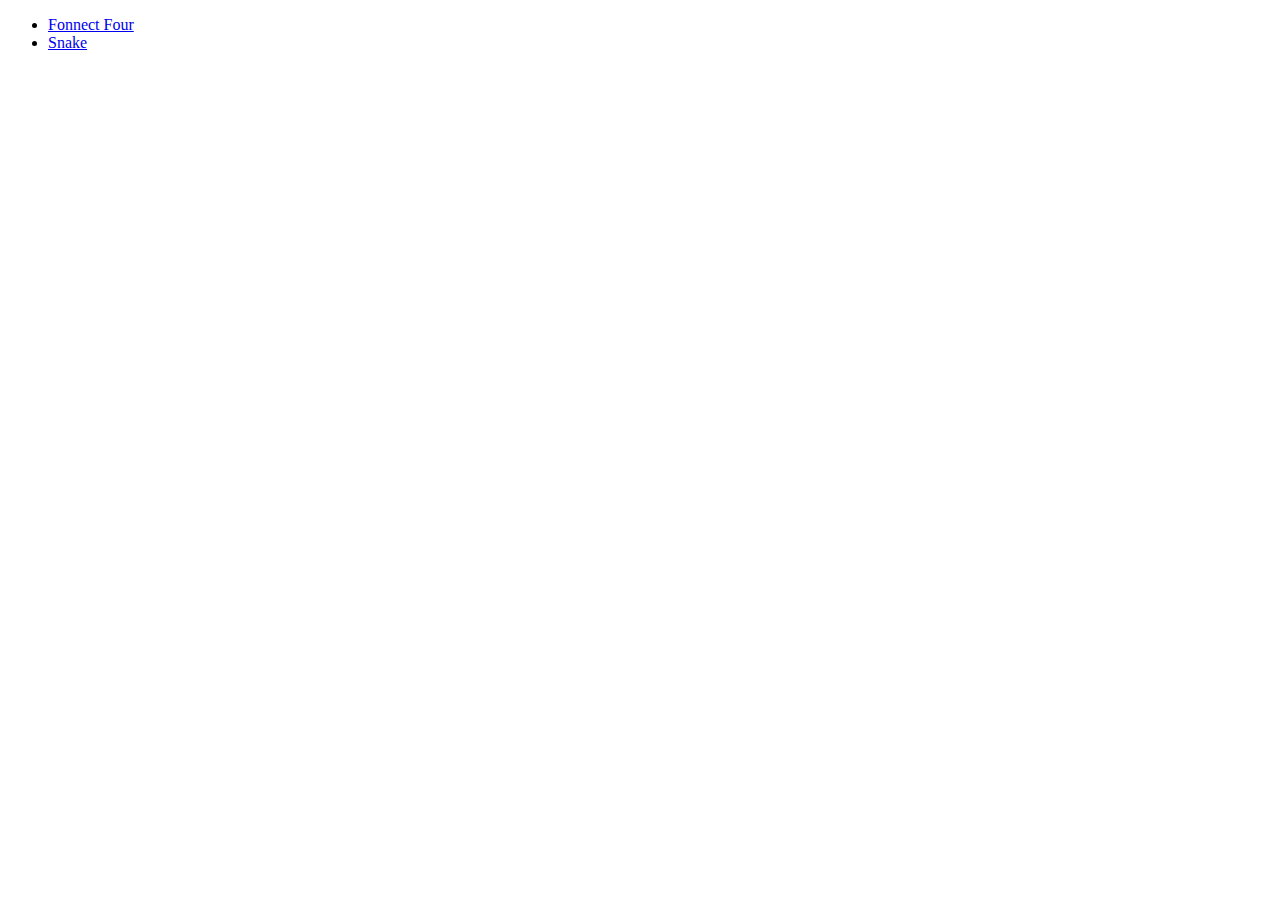
==== index.html @ 6913a41d "adding the snake game to the index" ====
<!DOCTYPE html>
<html lang="en">

<head>
<title>Snitchmedia Games</title>

</head>

<body id="games" class="playing">
    <ul>
        <li><a href="connect_four">Fonnect Four</a></li>
        <li><a href="snake">Snake</a></li>
    </ul>
</body>

</html>
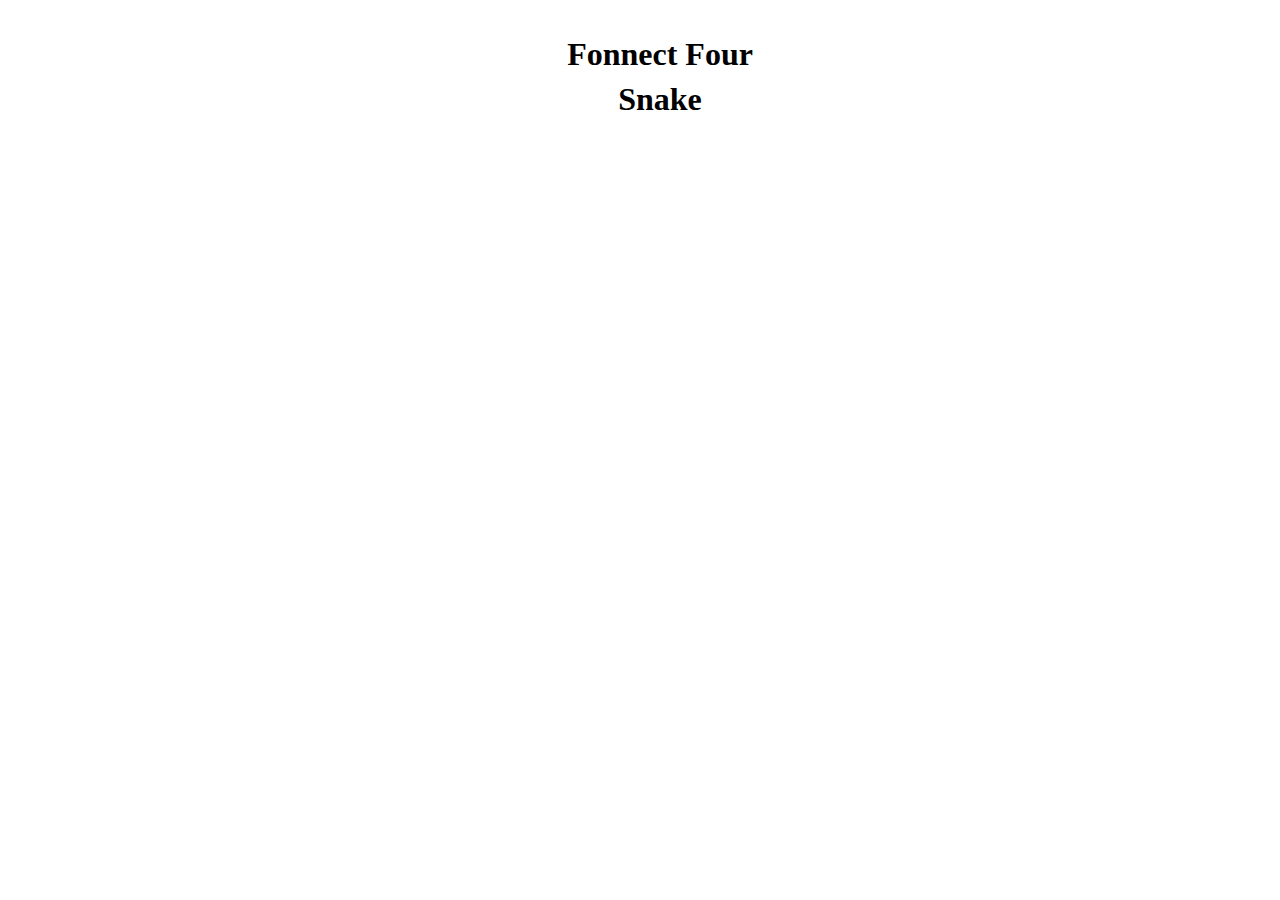
==== commit 8f5f0528: "little styling" ====
--- a/index.html
+++ b/index.html
@@ -3,14 +3,20 @@
 
 <head>
 <title>Snitchmedia Games</title>
-
+<style type="text/css"> 
+    ul { text-align: center; list-style-type:none; font-size: 2em; line-height: 1.4em } 
+    a { font-weight: bold; color: black; text-decoration: none }
+    a:hover { color: gray; text-decoration: underline }
+</style>
 </head>
 
-<body id="games" class="playing">
-    <ul>
-        <li><a href="connect_four">Fonnect Four</a></li>
-        <li><a href="snake">Snake</a></li>
-    </ul>
+<body>
+    <div id="wrapper">
+        <ul>
+            <li><a href="connect_four">Fonnect Four</a></li>
+            <li><a href="snake">Snake</a></li>
+        </ul>
+    </div>
 </body>
 
 </html>
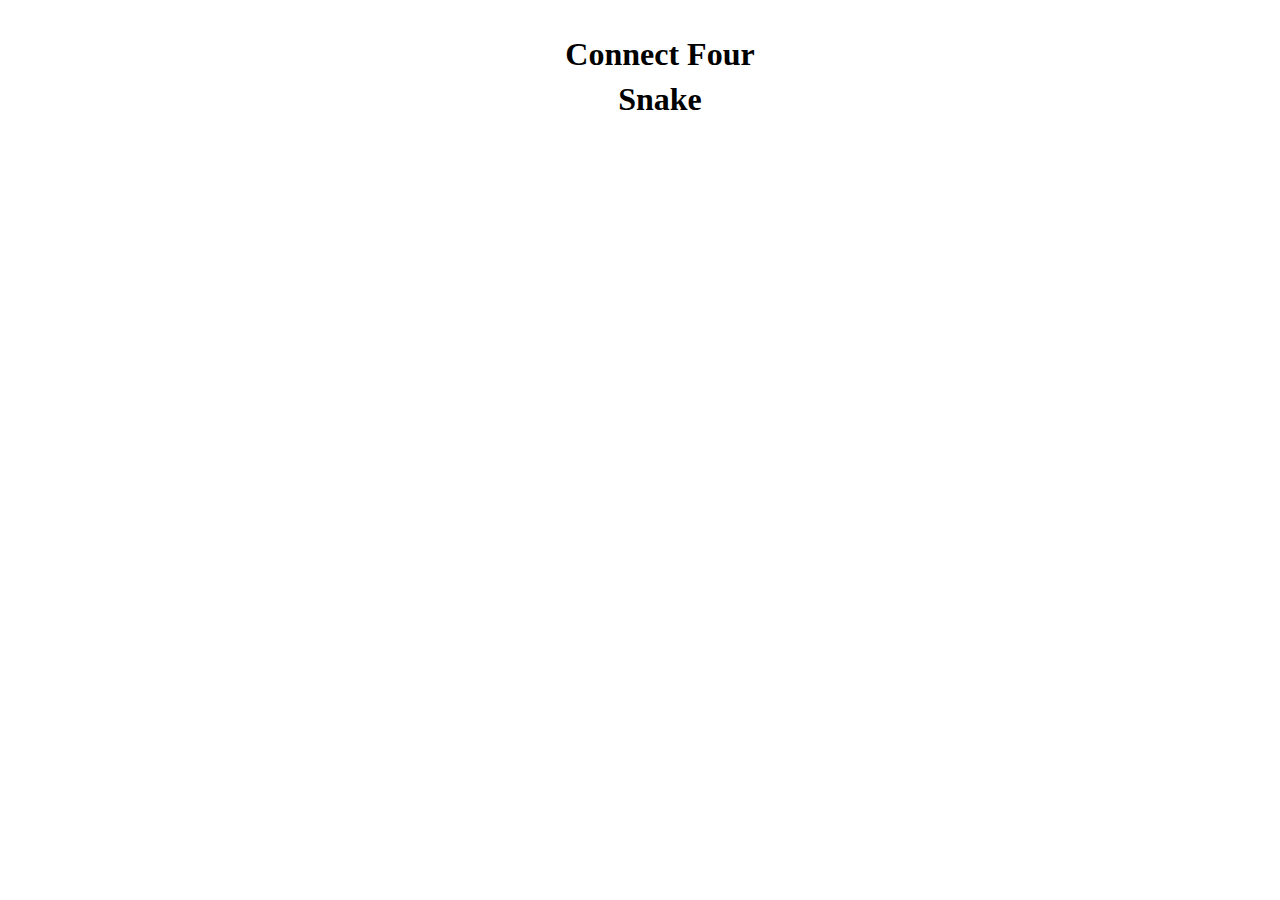
==== commit 9243d1b4: "typo" ====
--- a/index.html
+++ b/index.html
@@ -13,7 +13,7 @@
 <body>
     <div id="wrapper">
         <ul>
-            <li><a href="connect_four">Fonnect Four</a></li>
+            <li><a href="connect_four">Connect Four</a></li>
             <li><a href="snake">Snake</a></li>
         </ul>
     </div>
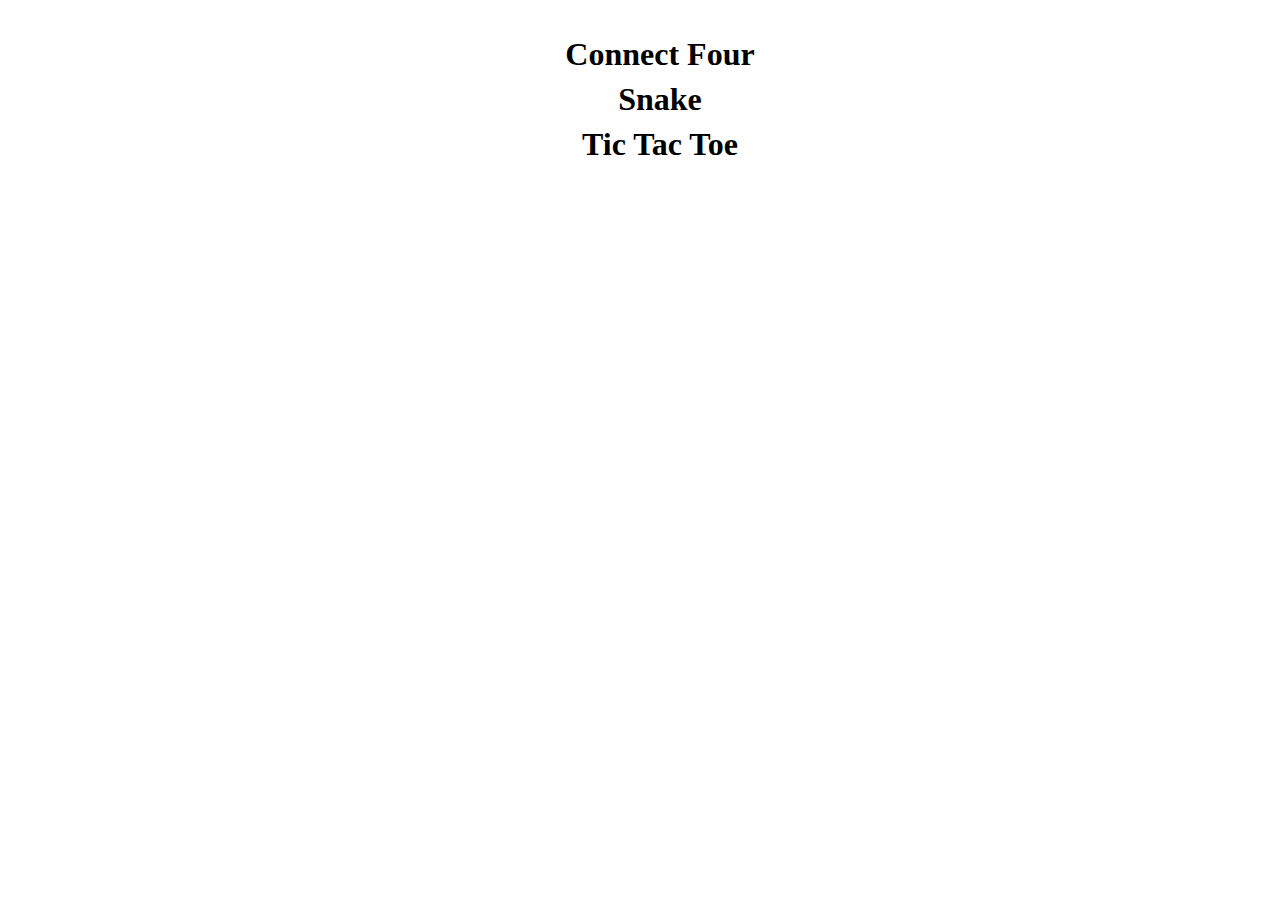
==== commit 786df5ed: "adding tic tac toe" ====
--- a/index.html
+++ b/index.html
@@ -15,6 +15,7 @@
         <ul>
             <li><a href="connect_four">Connect Four</a></li>
             <li><a href="snake">Snake</a></li>
+            <li><a href="tic-tac-toe">Tic Tac Toe</a></li>
         </ul>
     </div>
 </body>
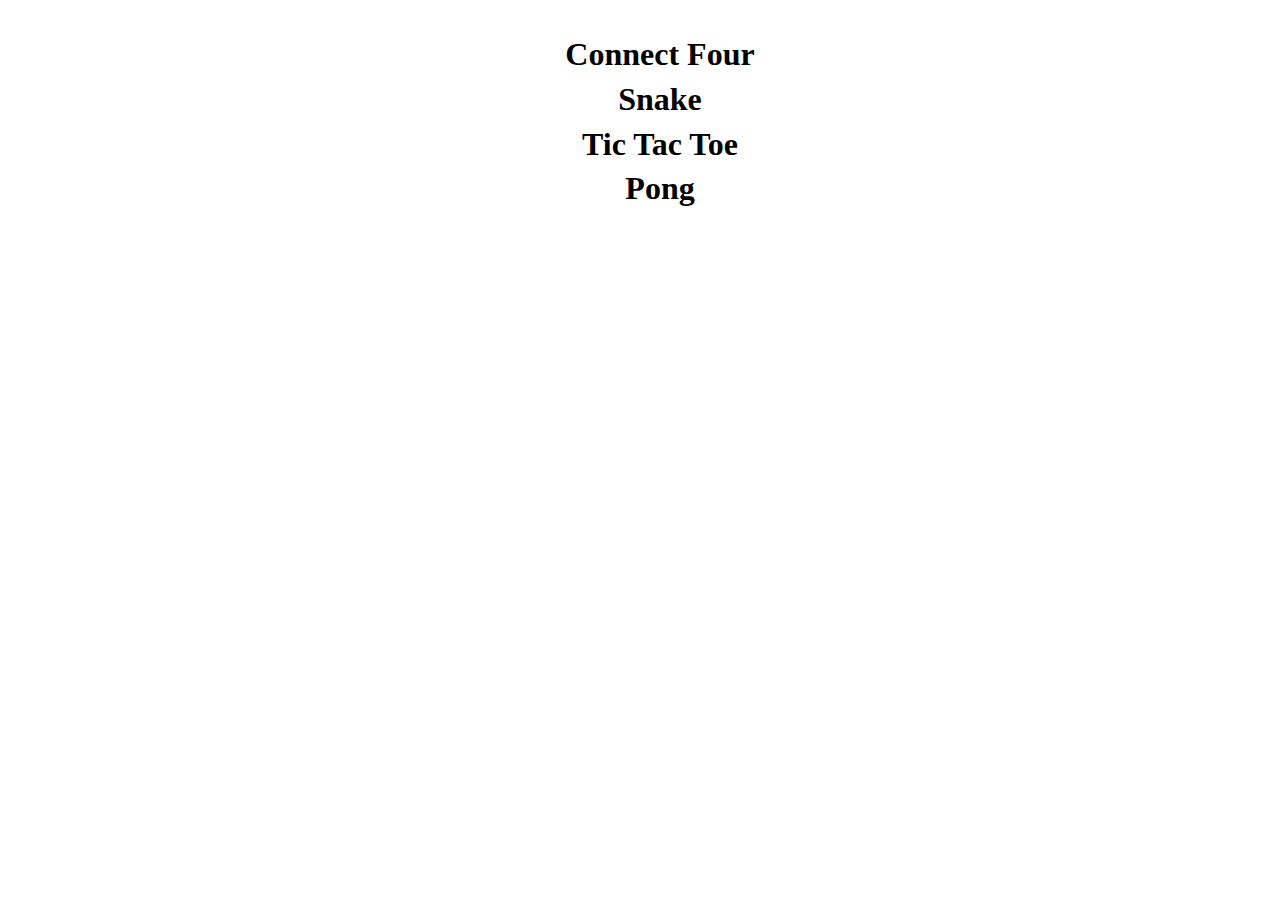
==== commit d13be6c5: "adding tracking" ====
--- a/index.html
+++ b/index.html
@@ -8,6 +8,19 @@
     a { font-weight: bold; color: black; text-decoration: none }
     a:hover { color: gray; text-decoration: underline }
 </style>
+<script type="text/javascript">
+
+  var _gaq = _gaq || [];
+  _gaq.push(['_setAccount', 'UA-565491-11']);
+  _gaq.push(['_trackPageview']);
+
+  (function() {
+    var ga = document.createElement('script'); ga.type = 'text/javascript'; ga.async = true;
+    ga.src = ('https:' == document.location.protocol ? 'https://ssl' : 'http://www') + '.google-analytics.com/ga.js';
+    var s = document.getElementsByTagName('script')[0]; s.parentNode.insertBefore(ga, s);
+  })();
+
+</script>
 </head>
 
 <body>
@@ -16,6 +29,7 @@
             <li><a href="connect_four">Connect Four</a></li>
             <li><a href="snake">Snake</a></li>
             <li><a href="tic-tac-toe">Tic Tac Toe</a></li>
+            <li><a href="pong">Pong</a></li>
         </ul>
     </div>
 </body>
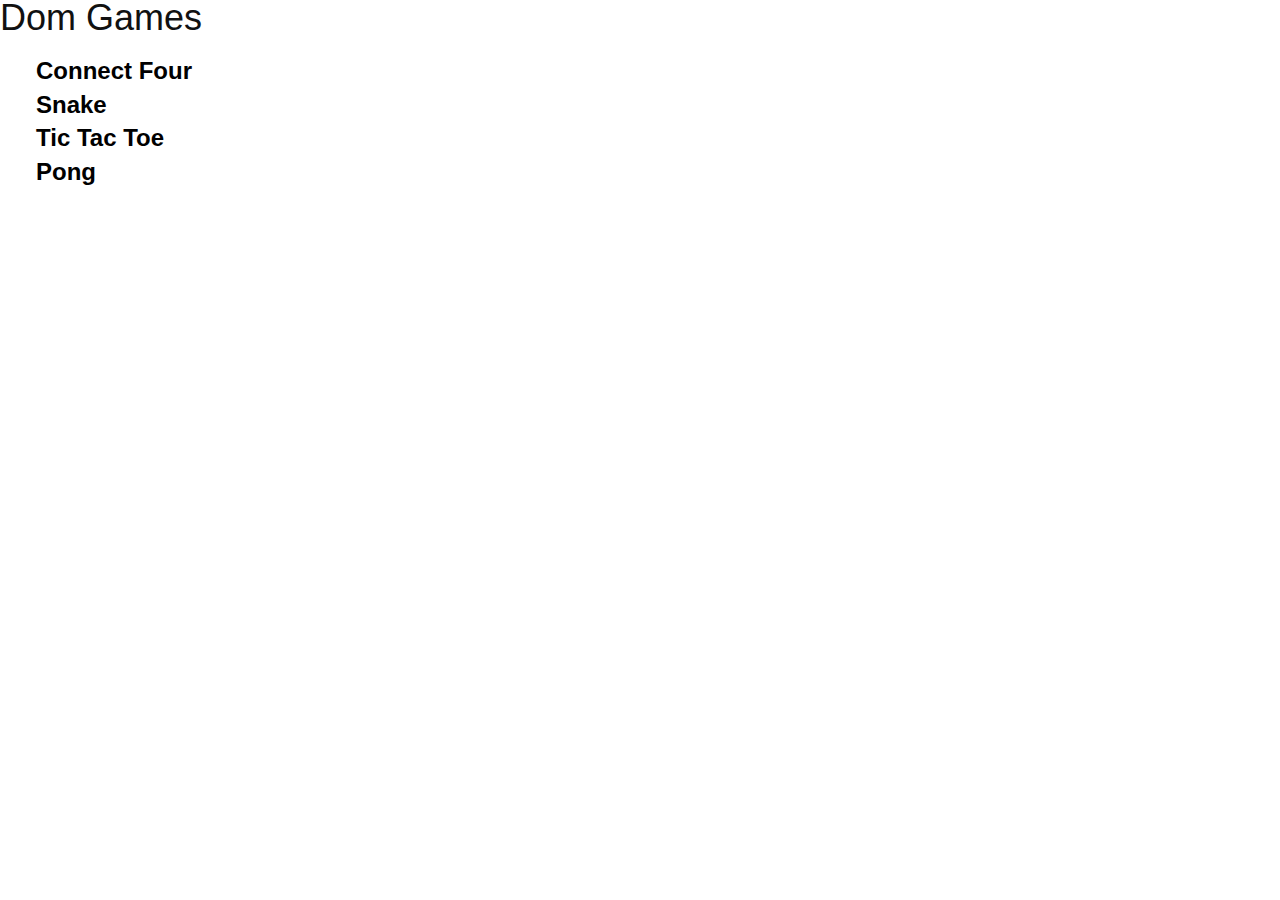
==== commit 98824c8e: "adding blueprint for better design choices" ====
--- a/index.html
+++ b/index.html
@@ -3,8 +3,10 @@
 
 <head>
 <title>Snitchmedia Games</title>
+ <link rel="stylesheet" href="./css/screen.css" type="text/css"  media="screen, projection"> 
 <style type="text/css"> 
-    ul { text-align: center; list-style-type:none; font-size: 2em; line-height: 1.4em } 
+    ul { list-style-type:none; font-size: 2em; line-height: 1.4em } 
+    ul li:hover { list-style-type: square }
     a { font-weight: bold; color: black; text-decoration: none }
     a:hover { color: gray; text-decoration: underline }
 </style>
@@ -25,6 +27,7 @@
 
 <body>
     <div id="wrapper">
+        <h1>Dom Games</h1>
         <ul>
             <li><a href="connect_four">Connect Four</a></li>
             <li><a href="snake">Snake</a></li>
--- a/css/screen.css
+++ b/css/screen.css
@@ -0,0 +1,265 @@
+/* -----------------------------------------------------------------------
+
+
+ Blueprint CSS Framework 1.0
+ http://blueprintcss.org
+
+   * Copyright (c) 2007-Present. See LICENSE for more info.
+   * See README for instructions on how to use Blueprint.
+   * For credits and origins, see AUTHORS.
+   * This is a compressed file. See the sources in the 'src' directory.
+
+----------------------------------------------------------------------- */
+
+/* reset.css */
+html {margin:0;padding:0;border:0;}
+body, div, span, object, iframe, h1, h2, h3, h4, h5, h6, p, blockquote, pre, a, abbr, acronym, address, code, del, dfn, em, img, q, dl, dt, dd, ol, ul, li, fieldset, form, label, legend, table, caption, tbody, tfoot, thead, tr, th, td, article, aside, dialog, figure, footer, header, hgroup, nav, section {margin:0;padding:0;border:0;font-weight:inherit;font-style:inherit;font-size:100%;font-family:inherit;vertical-align:baseline;}
+article, aside, dialog, figure, footer, header, hgroup, nav, section {display:block;}
+body {line-height:1.5;background:white;}
+table {border-collapse:separate;border-spacing:0;}
+caption, th, td {text-align:left;font-weight:normal;float:none !important;}
+table, th, td {vertical-align:middle;}
+blockquote:before, blockquote:after, q:before, q:after {content:'';}
+blockquote, q {quotes:"" "";}
+a img {border:none;}
+:focus {outline:0;}
+
+/* typography.css */
+html {font-size:100.01%;}
+body {font-size:75%;color:#222;background:#fff;font-family:"Helvetica Neue", Arial, Helvetica, sans-serif;}
+h1, h2, h3, h4, h5, h6 {font-weight:normal;color:#111;}
+h1 {font-size:3em;line-height:1;margin-bottom:0.5em;}
+h2 {font-size:2em;margin-bottom:0.75em;}
+h3 {font-size:1.5em;line-height:1;margin-bottom:1em;}
+h4 {font-size:1.2em;line-height:1.25;margin-bottom:1.25em;}
+h5 {font-size:1em;font-weight:bold;margin-bottom:1.5em;}
+h6 {font-size:1em;font-weight:bold;}
+h1 img, h2 img, h3 img, h4 img, h5 img, h6 img {margin:0;}
+p {margin:0 0 1.5em;}
+.left {float:left !important;}
+p .left {margin:1.5em 1.5em 1.5em 0;padding:0;}
+.right {float:right !important;}
+p .right {margin:1.5em 0 1.5em 1.5em;padding:0;}
+a:focus, a:hover {color:#09f;}
+a {color:#06c;text-decoration:underline;}
+blockquote {margin:1.5em;color:#666;font-style:italic;}
+strong, dfn {font-weight:bold;}
+em, dfn {font-style:italic;}
+sup, sub {line-height:0;}
+abbr, acronym {border-bottom:1px dotted #666;}
+address {margin:0 0 1.5em;font-style:italic;}
+del {color:#666;}
+pre {margin:1.5em 0;white-space:pre;}
+pre, code, tt {font:1em 'andale mono', 'lucida console', monospace;line-height:1.5;}
+li ul, li ol {margin:0;}
+ul, ol {margin:0 1.5em 1.5em 0;padding-left:1.5em;}
+ul {list-style-type:disc;}
+ol {list-style-type:decimal;}
+dl {margin:0 0 1.5em 0;}
+dl dt {font-weight:bold;}
+dd {margin-left:1.5em;}
+table {margin-bottom:1.4em;width:100%;}
+th {font-weight:bold;}
+thead th {background:#c3d9ff;}
+th, td, caption {padding:4px 10px 4px 5px;}
+tbody tr:nth-child(even) td, tbody tr.even td {background:#e5ecf9;}
+tfoot {font-style:italic;}
+caption {background:#eee;}
+.small {font-size:.8em;margin-bottom:1.875em;line-height:1.875em;}
+.large {font-size:1.2em;line-height:2.5em;margin-bottom:1.25em;}
+.hide {display:none;}
+.quiet {color:#666;}
+.loud {color:#000;}
+.highlight {background:#ff0;}
+.added {background:#060;color:#fff;}
+.removed {background:#900;color:#fff;}
+.first {margin-left:0;padding-left:0;}
+.last {margin-right:0;padding-right:0;}
+.top {margin-top:0;padding-top:0;}
+.bottom {margin-bottom:0;padding-bottom:0;}
+
+/* forms.css */
+label {font-weight:bold;}
+fieldset {padding:0 1.4em 1.4em 1.4em;margin:0 0 1.5em 0;border:1px solid #ccc;}
+legend {font-weight:bold;font-size:1.2em;margin-top:-0.2em;margin-bottom:1em;}
+fieldset, #IE8#HACK {padding-top:1.4em;}
+legend, #IE8#HACK {margin-top:0;margin-bottom:0;}
+input[type=text], input[type=password], input.text, input.title, textarea {background-color:#fff;border:1px solid #bbb;}
+input[type=text]:focus, input[type=password]:focus, input.text:focus, input.title:focus, textarea:focus {border-color:#666;}
+select {background-color:#fff;border-width:1px;border-style:solid;}
+input[type=text], input[type=password], input.text, input.title, textarea, select {margin:0.5em 0;}
+input.text, input.title {width:300px;padding:5px;}
+input.title {font-size:1.5em;}
+textarea {width:390px;height:250px;padding:5px;}
+form.inline {line-height:3;}
+form.inline p {margin-bottom:0;}
+.error, .alert, .notice, .success, .info {padding:0.8em;margin-bottom:1em;border:2px solid #ddd;}
+.error, .alert {background:#fbe3e4;color:#8a1f11;border-color:#fbc2c4;}
+.notice {background:#fff6bf;color:#514721;border-color:#ffd324;}
+.success {background:#e6efc2;color:#264409;border-color:#c6d880;}
+.info {background:#d5edf8;color:#205791;border-color:#92cae4;}
+.error a, .alert a {color:#8a1f11;}
+.notice a {color:#514721;}
+.success a {color:#264409;}
+.info a {color:#205791;}
+
+/* grid.css */
+.container {width:950px;margin:0 auto;}
+.showgrid {background:url(src/grid.png);}
+.column, .span-1, .span-2, .span-3, .span-4, .span-5, .span-6, .span-7, .span-8, .span-9, .span-10, .span-11, .span-12, .span-13, .span-14, .span-15, .span-16, .span-17, .span-18, .span-19, .span-20, .span-21, .span-22, .span-23, .span-24 {float:left;margin-right:10px;}
+.last {margin-right:0;}
+.span-1 {width:30px;}
+.span-2 {width:70px;}
+.span-3 {width:110px;}
+.span-4 {width:150px;}
+.span-5 {width:190px;}
+.span-6 {width:230px;}
+.span-7 {width:270px;}
+.span-8 {width:310px;}
+.span-9 {width:350px;}
+.span-10 {width:390px;}
+.span-11 {width:430px;}
+.span-12 {width:470px;}
+.span-13 {width:510px;}
+.span-14 {width:550px;}
+.span-15 {width:590px;}
+.span-16 {width:630px;}
+.span-17 {width:670px;}
+.span-18 {width:710px;}
+.span-19 {width:750px;}
+.span-20 {width:790px;}
+.span-21 {width:830px;}
+.span-22 {width:870px;}
+.span-23 {width:910px;}
+.span-24 {width:950px;margin-right:0;}
+input.span-1, textarea.span-1, input.span-2, textarea.span-2, input.span-3, textarea.span-3, input.span-4, textarea.span-4, input.span-5, textarea.span-5, input.span-6, textarea.span-6, input.span-7, textarea.span-7, input.span-8, textarea.span-8, input.span-9, textarea.span-9, input.span-10, textarea.span-10, input.span-11, textarea.span-11, input.span-12, textarea.span-12, input.span-13, textarea.span-13, input.span-14, textarea.span-14, input.span-15, textarea.span-15, input.span-16, textarea.span-16, input.span-17, textarea.span-17, input.span-18, textarea.span-18, input.span-19, textarea.span-19, input.span-20, textarea.span-20, input.span-21, textarea.span-21, input.span-22, textarea.span-22, input.span-23, textarea.span-23, input.span-24, textarea.span-24 {border-left-width:1px;border-right-width:1px;padding-left:5px;padding-right:5px;}
+input.span-1, textarea.span-1 {width:18px;}
+input.span-2, textarea.span-2 {width:58px;}
+input.span-3, textarea.span-3 {width:98px;}
+input.span-4, textarea.span-4 {width:138px;}
+input.span-5, textarea.span-5 {width:178px;}
+input.span-6, textarea.span-6 {width:218px;}
+input.span-7, textarea.span-7 {width:258px;}
+input.span-8, textarea.span-8 {width:298px;}
+input.span-9, textarea.span-9 {width:338px;}
+input.span-10, textarea.span-10 {width:378px;}
+input.span-11, textarea.span-11 {width:418px;}
+input.span-12, textarea.span-12 {width:458px;}
+input.span-13, textarea.span-13 {width:498px;}
+input.span-14, textarea.span-14 {width:538px;}
+input.span-15, textarea.span-15 {width:578px;}
+input.span-16, textarea.span-16 {width:618px;}
+input.span-17, textarea.span-17 {width:658px;}
+input.span-18, textarea.span-18 {width:698px;}
+input.span-19, textarea.span-19 {width:738px;}
+input.span-20, textarea.span-20 {width:778px;}
+input.span-21, textarea.span-21 {width:818px;}
+input.span-22, textarea.span-22 {width:858px;}
+input.span-23, textarea.span-23 {width:898px;}
+input.span-24, textarea.span-24 {width:938px;}
+.append-1 {padding-right:40px;}
+.append-2 {padding-right:80px;}
+.append-3 {padding-right:120px;}
+.append-4 {padding-right:160px;}
+.append-5 {padding-right:200px;}
+.append-6 {padding-right:240px;}
+.append-7 {padding-right:280px;}
+.append-8 {padding-right:320px;}
+.append-9 {padding-right:360px;}
+.append-10 {padding-right:400px;}
+.append-11 {padding-right:440px;}
+.append-12 {padding-right:480px;}
+.append-13 {padding-right:520px;}
+.append-14 {padding-right:560px;}
+.append-15 {padding-right:600px;}
+.append-16 {padding-right:640px;}
+.append-17 {padding-right:680px;}
+.append-18 {padding-right:720px;}
+.append-19 {padding-right:760px;}
+.append-20 {padding-right:800px;}
+.append-21 {padding-right:840px;}
+.append-22 {padding-right:880px;}
+.append-23 {padding-right:920px;}
+.prepend-1 {padding-left:40px;}
+.prepend-2 {padding-left:80px;}
+.prepend-3 {padding-left:120px;}
+.prepend-4 {padding-left:160px;}
+.prepend-5 {padding-left:200px;}
+.prepend-6 {padding-left:240px;}
+.prepend-7 {padding-left:280px;}
+.prepend-8 {padding-left:320px;}
+.prepend-9 {padding-left:360px;}
+.prepend-10 {padding-left:400px;}
+.prepend-11 {padding-left:440px;}
+.prepend-12 {padding-left:480px;}
+.prepend-13 {padding-left:520px;}
+.prepend-14 {padding-left:560px;}
+.prepend-15 {padding-left:600px;}
+.prepend-16 {padding-left:640px;}
+.prepend-17 {padding-left:680px;}
+.prepend-18 {padding-left:720px;}
+.prepend-19 {padding-left:760px;}
+.prepend-20 {padding-left:800px;}
+.prepend-21 {padding-left:840px;}
+.prepend-22 {padding-left:880px;}
+.prepend-23 {padding-left:920px;}
+.border {padding-right:4px;margin-right:5px;border-right:1px solid #ddd;}
+.colborder {padding-right:24px;margin-right:25px;border-right:1px solid #ddd;}
+.pull-1 {margin-left:-40px;}
+.pull-2 {margin-left:-80px;}
+.pull-3 {margin-left:-120px;}
+.pull-4 {margin-left:-160px;}
+.pull-5 {margin-left:-200px;}
+.pull-6 {margin-left:-240px;}
+.pull-7 {margin-left:-280px;}
+.pull-8 {margin-left:-320px;}
+.pull-9 {margin-left:-360px;}
+.pull-10 {margin-left:-400px;}
+.pull-11 {margin-left:-440px;}
+.pull-12 {margin-left:-480px;}
+.pull-13 {margin-left:-520px;}
+.pull-14 {margin-left:-560px;}
+.pull-15 {margin-left:-600px;}
+.pull-16 {margin-left:-640px;}
+.pull-17 {margin-left:-680px;}
+.pull-18 {margin-left:-720px;}
+.pull-19 {margin-left:-760px;}
+.pull-20 {margin-left:-800px;}
+.pull-21 {margin-left:-840px;}
+.pull-22 {margin-left:-880px;}
+.pull-23 {margin-left:-920px;}
+.pull-24 {margin-left:-960px;}
+.pull-1, .pull-2, .pull-3, .pull-4, .pull-5, .pull-6, .pull-7, .pull-8, .pull-9, .pull-10, .pull-11, .pull-12, .pull-13, .pull-14, .pull-15, .pull-16, .pull-17, .pull-18, .pull-19, .pull-20, .pull-21, .pull-22, .pull-23, .pull-24 {float:left;position:relative;}
+.push-1 {margin:0 -40px 1.5em 40px;}
+.push-2 {margin:0 -80px 1.5em 80px;}
+.push-3 {margin:0 -120px 1.5em 120px;}
+.push-4 {margin:0 -160px 1.5em 160px;}
+.push-5 {margin:0 -200px 1.5em 200px;}
+.push-6 {margin:0 -240px 1.5em 240px;}
+.push-7 {margin:0 -280px 1.5em 280px;}
+.push-8 {margin:0 -320px 1.5em 320px;}
+.push-9 {margin:0 -360px 1.5em 360px;}
+.push-10 {margin:0 -400px 1.5em 400px;}
+.push-11 {margin:0 -440px 1.5em 440px;}
+.push-12 {margin:0 -480px 1.5em 480px;}
+.push-13 {margin:0 -520px 1.5em 520px;}
+.push-14 {margin:0 -560px 1.5em 560px;}
+.push-15 {margin:0 -600px 1.5em 600px;}
+.push-16 {margin:0 -640px 1.5em 640px;}
+.push-17 {margin:0 -680px 1.5em 680px;}
+.push-18 {margin:0 -720px 1.5em 720px;}
+.push-19 {margin:0 -760px 1.5em 760px;}
+.push-20 {margin:0 -800px 1.5em 800px;}
+.push-21 {margin:0 -840px 1.5em 840px;}
+.push-22 {margin:0 -880px 1.5em 880px;}
+.push-23 {margin:0 -920px 1.5em 920px;}
+.push-24 {margin:0 -960px 1.5em 960px;}
+.push-1, .push-2, .push-3, .push-4, .push-5, .push-6, .push-7, .push-8, .push-9, .push-10, .push-11, .push-12, .push-13, .push-14, .push-15, .push-16, .push-17, .push-18, .push-19, .push-20, .push-21, .push-22, .push-23, .push-24 {float:left;position:relative;}
+div.prepend-top, .prepend-top {margin-top:1.5em;}
+div.append-bottom, .append-bottom {margin-bottom:1.5em;}
+.box {padding:1.5em;margin-bottom:1.5em;background:#e5eCf9;}
+hr {background:#ddd;color:#ddd;clear:both;float:none;width:100%;height:1px;margin:0 0 1.45em;border:none;}
+hr.space {background:#fff;color:#fff;visibility:hidden;}
+.clearfix:after, .container:after {content:"\0020";display:block;height:0;clear:both;visibility:hidden;overflow:hidden;}
+.clearfix, .container {display:block;}
+.clear {clear:both;}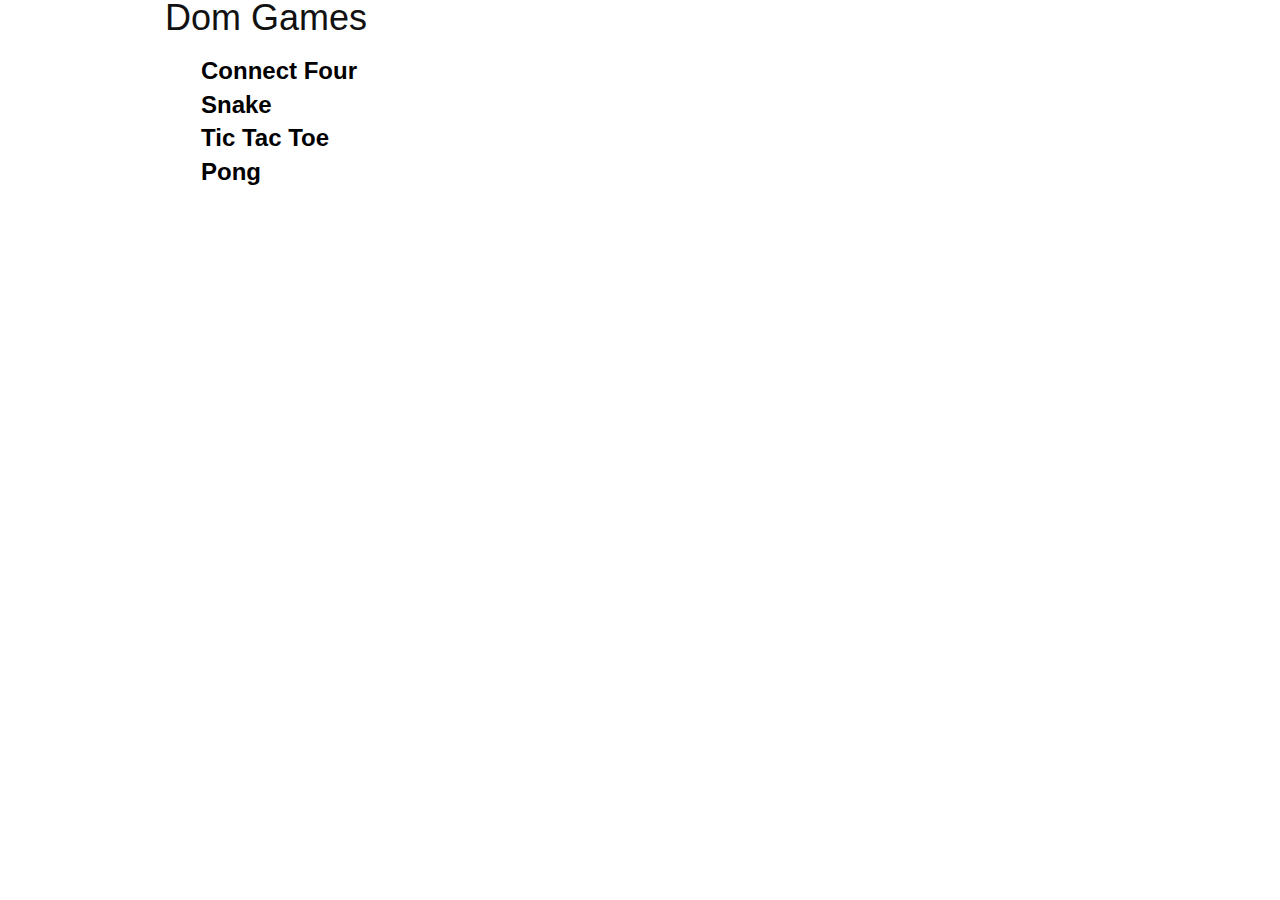
==== commit 66c4e90a: "adding class to the wrapper" ====
--- a/index.html
+++ b/index.html
@@ -26,7 +26,7 @@
 </head>
 
 <body>
-    <div id="wrapper">
+    <div class="container" >
         <h1>Dom Games</h1>
         <ul>
             <li><a href="connect_four">Connect Four</a></li>
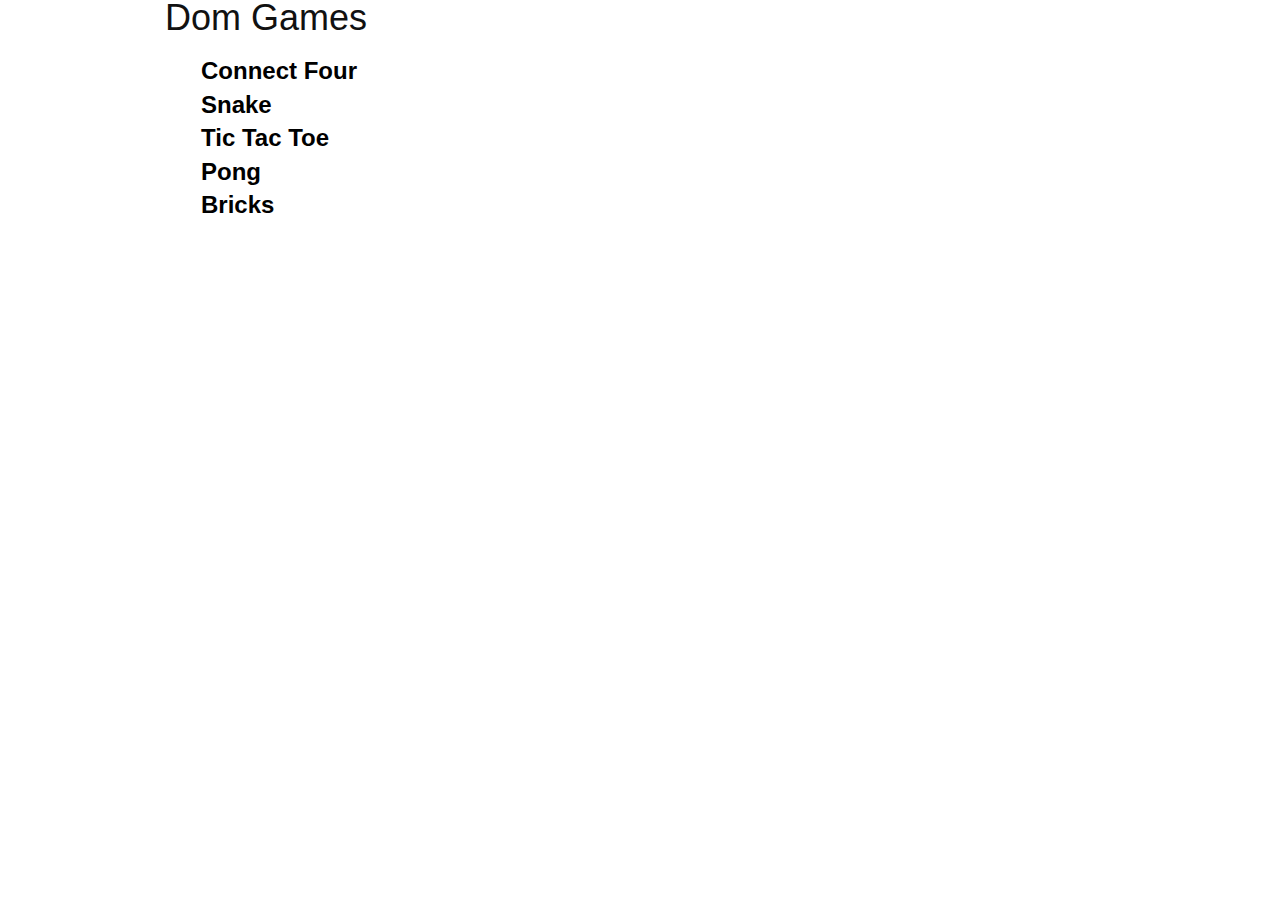
==== commit 7ad39809: "adding a rudimentary bricks game which has performance troubles ;)" ====
--- a/index.html
+++ b/index.html
@@ -33,6 +33,7 @@
             <li><a href="snake">Snake</a></li>
             <li><a href="tic-tac-toe">Tic Tac Toe</a></li>
             <li><a href="pong">Pong</a></li>
+            <li><a href="bricks">Bricks</a></li>
         </ul>
     </div>
 </body>
